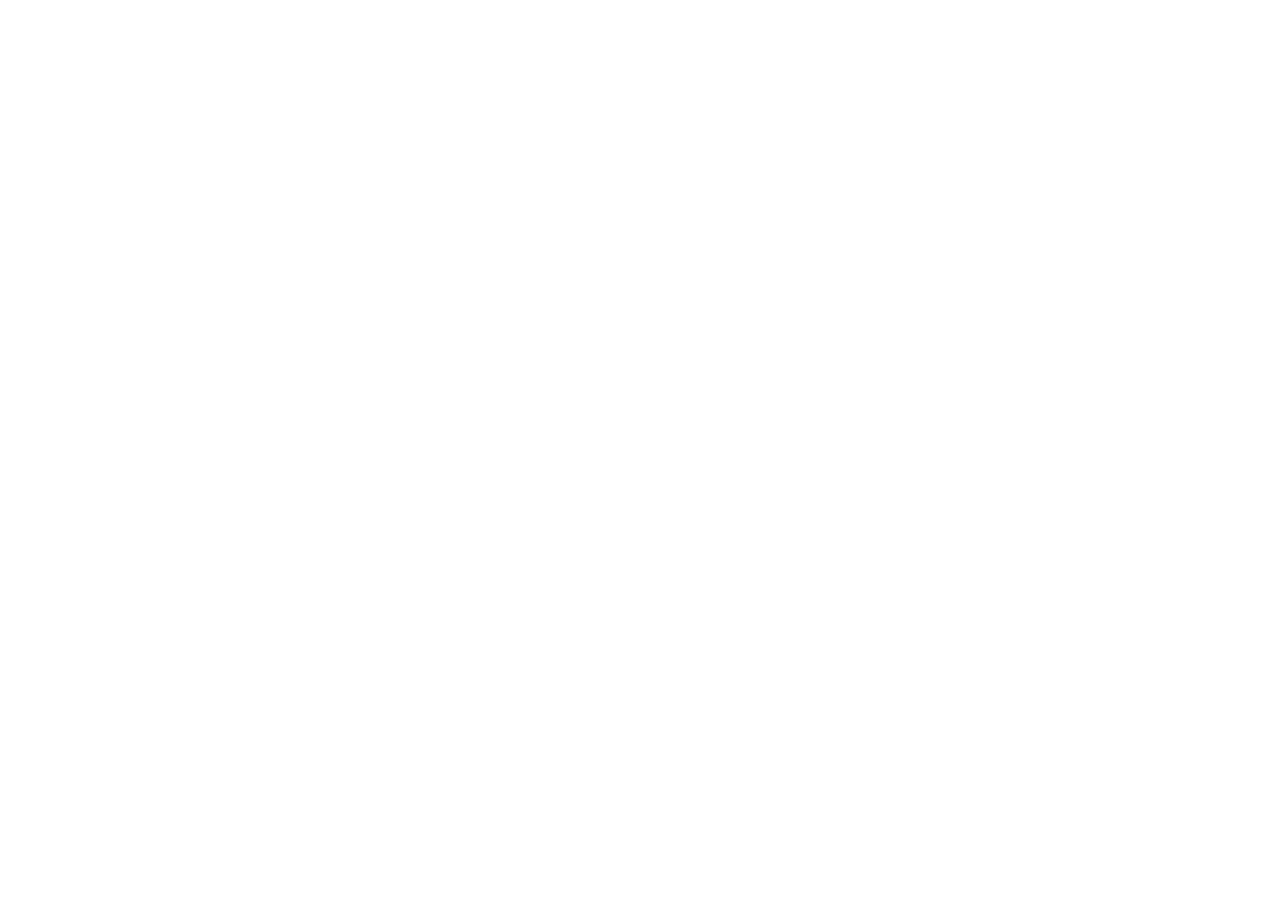
==== tm/index.html @ 2ab31b7c "Add files via upload" ====
<!doctype html>
<html lang="en">
  <head>
    <meta charset="UTF-8" />
    <link rel="icon" type="image/svg+xml" href="./favicon.svg" />
    <meta name="viewport" content="width=device-width, initial-scale=1.0" />
    <title>teachable machine</title>
    <script type="module" crossorigin src="/assets/index-2c4327eb.js"></script>
    <link rel="stylesheet" href="/assets/index-430e6a95.css">
  </head>
  <body>
    <div id="root"></div>
    
  </body>
</html>
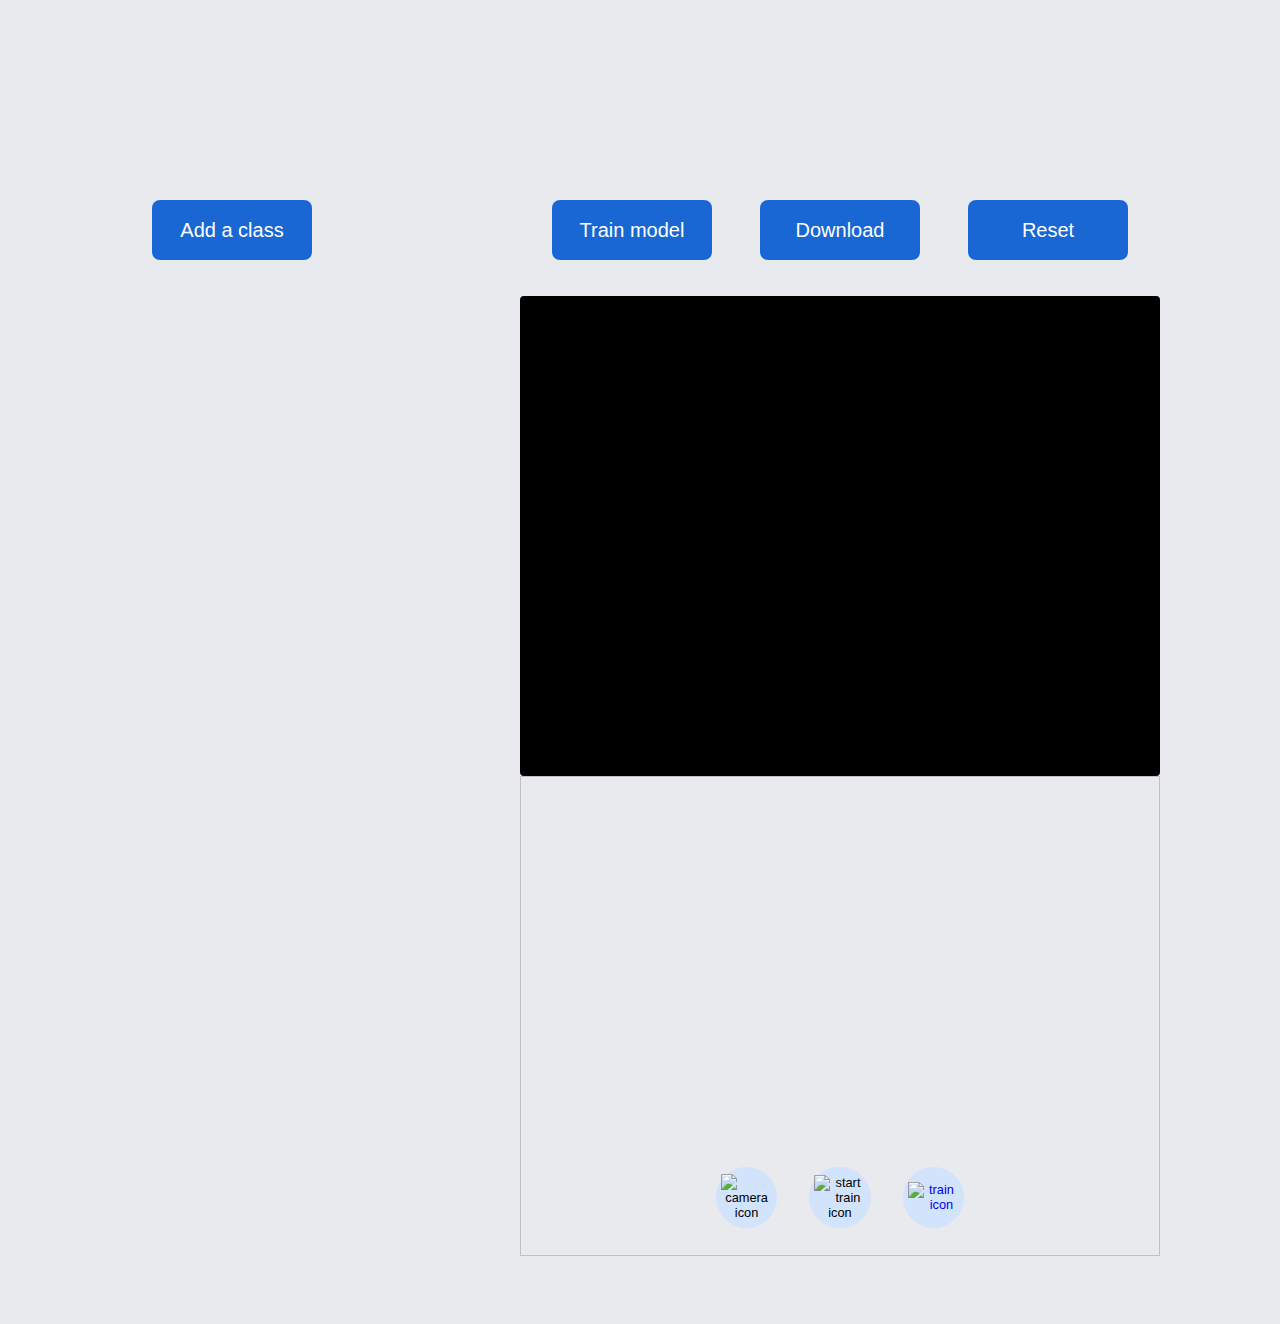
==== commit 4213f0ff: "Update index.html" ====
--- a/tm/index.html
+++ b/tm/index.html
@@ -5,8 +5,8 @@
     <link rel="icon" type="image/svg+xml" href="./favicon.svg" />
     <meta name="viewport" content="width=device-width, initial-scale=1.0" />
     <title>teachable machine</title>
-    <script type="module" crossorigin src="/assets/index-2c4327eb.js"></script>
-    <link rel="stylesheet" href="/assets/index-430e6a95.css">
+    <script type="module" crossorigin src="assets/index-2c4327eb.js"></script>
+    <link rel="stylesheet" href="assets/index-430e6a95.css">
   </head>
   <body>
     <div id="root"></div>
--- a/tm/assets/index-430e6a95.css
+++ b/tm/assets/index-430e6a95.css
@@ -0,0 +1 @@
+body{font-family:Roboto,sans-serif;font-weight:400;padding:4em 4em 0;background-color:#e8eaed}main{gap:2em;justify-content:space-between}.container{display:grid;grid-template-columns:repeat(2,1fr);grid-template-rows:8em auto;width:fit-content;margin:3em;padding:0}h1{font-size:4em;color:#1a73e8}h2{font-size:1.125em;color:#202124}P{margin:0 0 1em;font-size:1em;opacity:54%}a{text-decoration-line:none;width:fit-content;height:fit-content}button{display:flex;justify-content:center;align-items:center;background-color:#1967d2;color:#fff;border-radius:8px;font-size:20px;padding:18px;min-width:8em;font-family:BoingSemiBold,Helvetica,Arial,sans-serif;transition:background-color .25s ease-out;border:none;height:3em;max-width:fit-content}.icon{border-radius:.5em;width:4em;height:auto;background-color:#d2e3fc;text-align:center;font-size:.8em;padding:.4em}.classObject{margin-top:2rem;max-width:fit-content;height:fit-content;border-radius:10px;box-shadow:0 2px 2px #0003;background-color:#fff;box-sizing:border-box}.classObject .header{border-bottom:1px solid #dedede;padding:1em}.classObject .header>*{margin-left:1em}.classObject .body{padding:1em}.classObject .body>*{margin-top:1em}.predictions{width:max-content}.progressBarContainer{display:flex;width:auto;justify-content:space-between;align-items:center;margin:1em 0}.progressBarContainer>span{margin-right:1em}.progessBar{width:12em;height:2em;margin:0 .5em}.progress{display:flex;height:100%;padding:0;margin:0;align-items:center;justify-content:center;background-color:#f0f8ff;border-radius:.4em}.imagesCollected{display:flex;justify-content:space-between;align-items:center}.numberOfImagesCollected{display:flex;width:1.6em;height:1.6em;padding:1em;border-radius:50%;background-color:#e8eaed;align-items:center;justify-content:center}section{margin:5rem 2em}#status{font-size:150%}.block1{grid-area:1 / 1 / 2 / 2}.block2{grid-area:1 / 2 / 2 / 3;display:flex;justify-content:space-between}.block3{grid-area:2 / 1 / 3 / 2;overflow-y:scroll;height:30em}.block4{grid-area:2 / 2 / 3 / 3;margin:2rem 0 0 1rem}.removed{display:none}:root{--viedoHeight: 480px;--viedoWidth: 640px}.videoPlay{margin:1em 0;padding:0;overflow:hidden;position:relative}.videoPlay .navBar{position:absolute;bottom:1rem;left:0;right:0;display:flex;justify-content:center;gap:2rem;padding:1em}video{clear:both;display:block;background:#000000;width:var(--viedoWidth);height:var(--viedoHeight);border-radius:4px}canvas{display:block;position:absolute;top:0;left:0;width:var(--viedoWidth);height:var(--viedoHeight)}.camera.icon{display:flex;justify-content:center;align-items:center;border-radius:50%;width:4em;height:4em}.liveStream{width:var(--viedoWidth);height:var(--viedoHeight)}
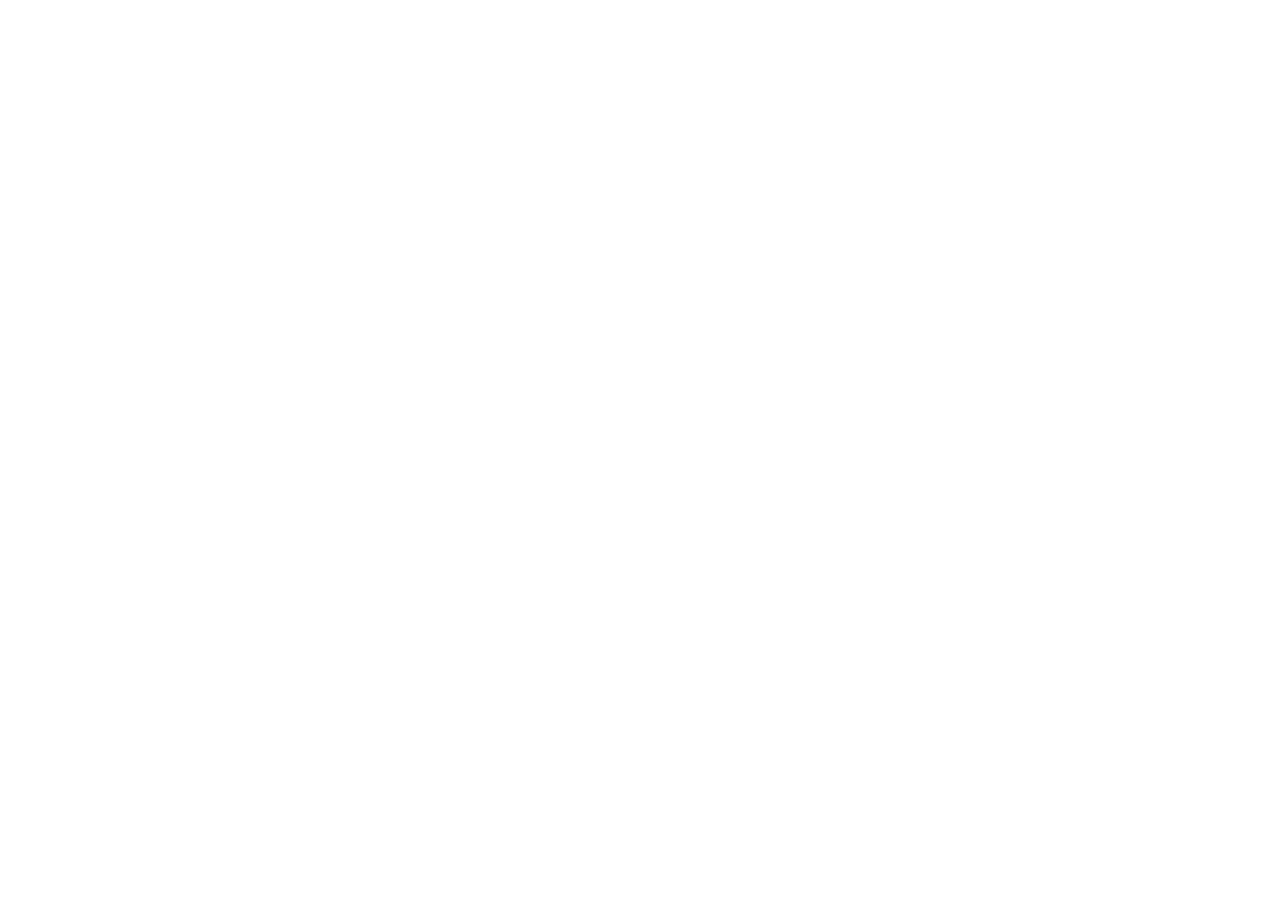
==== commit bfe150dd: "mbuh" ====
--- a/tm/index.html
+++ b/tm/index.html
@@ -1,15 +1 @@
-<!doctype html>
-<html lang="en">
-  <head>
-    <meta charset="UTF-8" />
-    <link rel="icon" type="image/svg+xml" href="./favicon.svg" />
-    <meta name="viewport" content="width=device-width, initial-scale=1.0" />
-    <title>teachable machine</title>
-    <script type="module" crossorigin src="assets/index-2c4327eb.js"></script>
-    <link rel="stylesheet" href="assets/index-430e6a95.css">
-  </head>
-  <body>
-    <div id="root"></div>
-    
-  </body>
-</html>
+<!doctype html><html lang="en"><head><meta charset="utf-8"/><link rel="icon" href="/favicon.ico"/><meta name="viewport" content="width=device-width,initial-scale=1"/><meta name="theme-color" content="#000000"/><meta name="description" content="Web site created using create-react-app"/><link rel="apple-touch-icon" href="/logo192.png"/><link rel="manifest" href="/manifest.json"/><title>React App</title><script defer="defer" src="/static/js/main.bf180de5.js"></script><link href="/static/css/main.eea4e89c.css" rel="stylesheet"></head><body><noscript>You need to enable JavaScript to run this app.</noscript><div id="root"></div></body></html>